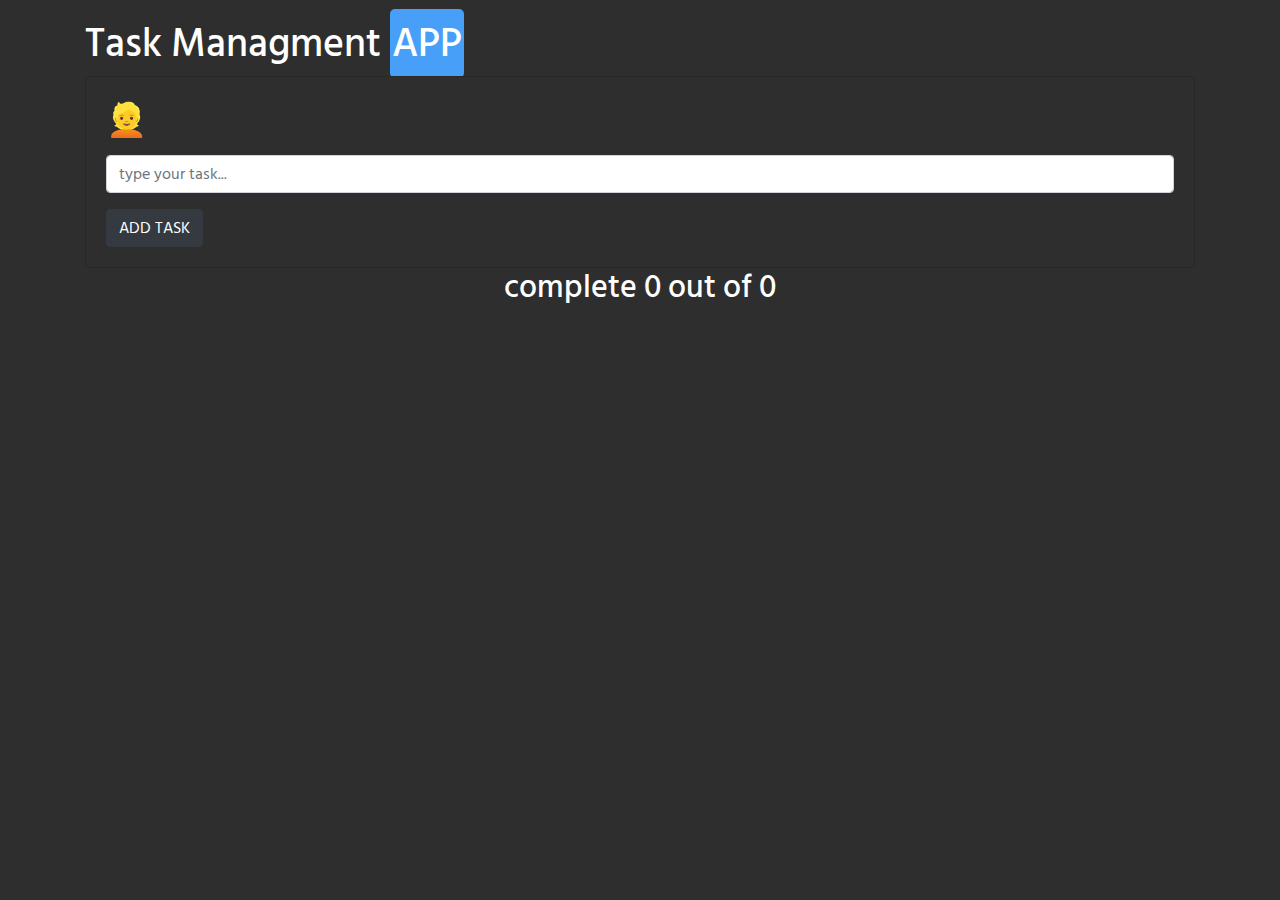
==== index.html @ 0816f148 "this is a taskManagment app made by javaScript with es6" ====
<!DOCTYPE html>
<html lang="en">
<head>
  <meta charset="UTF-8" />
  <meta name="viewport" content="width=device-width, initial-scale=1.0" />
  <meta http-equiv="X-UA-Compatible" content="ie=edge" />
  <title>TaskManagerApp</title>
  <link rel="stylesheet" href="https://stackpath.bootstrapcdn.com/bootstrap/4.3.1/css/bootstrap.min.css"
    integrity="sha384-ggOyR0iXCbMQv3Xipma34MD+dH/1fQ784/j6cY/iJTQUOhcWr7x9JvoRxT2MZw1T" crossorigin="anonymous" />
  <link rel="stylesheet" href="https://use.fontawesome.com/releases/v5.8.2/css/all.css"
    integrity="sha384-oS3vJWv+0UjzBfQzYUhtDYW+Pj2yciDJxpsK1OYPAYjqT085Qq/1cq5FLXAZQ7Ay" crossorigin="anonymous" />
<link href="styles/bundle.css" rel="stylesheet"></head>

<body>
  <div class="container">
    <h1 id="h1">
      Task Managment
      <span style="background:#489ff7; border-radius:5px; padding:2px; color:#fff;">APP</span>
    </h1>
    <div class="card" id="card">
      <div class="card-body">
        <form>
          <div class="form-group">
            <label for="titleInput"><span style="font-size:33px;">&#128113;</span></label>
            <input type="text" class="form-control task-title" id="titleInput" aria-describedby="emailHelp"
              placeholder="type your task..." />
          </div>
          <button type="button" class="btn btn-dark" id="addTask">
            ADD TASK
          </button>
        </form>
      </div>
    </div>
    <h2 class="text-center">
      complete <span class="completed-tasks">0</span> out of
      <span class="total-task">0</span>
    </h2>
    <div class="card card-body task-container">
      <!-- task item start-->
      <!--task item end-->
    </div>
    <!-- //////////////////////////////////////////////////////// -->
    <!-- link with third Party tools  -->
    <script src="https://code.jquery.com/jquery-3.3.1.slim.min.js"
      integrity="sha384-q8i/X+965DzO0rT7abK41JStQIAqVgRVzpbzo5smXKp4YfRvH+8abtTE1Pi6jizo"
      crossorigin="anonymous"></script>
    <script src="https://cdnjs.cloudflare.com/ajax/libs/popper.js/1.14.7/umd/popper.min.js"
      integrity="sha384-UO2eT0CpHqdSJQ6hJty5KVphtPhzWj9WO1clHTMGa3JDZwrnQq4sF86dIHNDz0W1"
      crossorigin="anonymous"></script>
    <script src="https://stackpath.bootstrapcdn.com/bootstrap/4.3.1/js/bootstrap.min.js"
      integrity="sha384-JjSmVgyd0p3pXB1rRibZUAYoIIy6OrQ6VrjIEaFf/nJGzIxFDsf4x0xIM+B07jRM"
      crossorigin="anonymous"></script>
    <!-- ////////////////////////////////////////////////////////////-->
    

<script type="text/javascript" src="scripts/bundle.f8b3bd6955e2be1a60bd.js"></script></body>

</html>
---- styles/bundle.css ----
@import url(https://fonts.googleapis.com/css?family=Crete+Round|Hind+Siliguri&display=swap);body{background:#2e2e2e;font-family:Crete Round,serif;font-family:Hind Siliguri,sans-serif}*{font-style:normal}.container{margin-top:20px}.completed-task{text-decoration:line-through;color:#c90e0e}#heart{cursor:pointer;color:#3199ff}#heart:hover{color:#257acf}.task-container{background:#2e2e2e;color:#fff;-webkit-box-shadow:2px 2px 29px -3px #fff;-moz-box-shadow:2px 2px 29px -3px #fff;box-shadow:2px 2px 29px -3px #fff}.task-container,.task-item{margin:0;padding:0}#card{background:#2e2e2e}textarea{resize:none;border-radius:3px}textarea.form-control{height:155px;border:none}textarea.form-control,textarea.form-control:focus{background:#2e2e2e;color:#fff}#editText{text-align:center;color:#ee1616}#cancelBtn{float:right;color:#3199ff;display:block;cursor:pointer;padding:5px 8px}#cancelBtn:hover{color:#257acf}#h1,h2{color:#fff}h2{margin-bottom:33px}#edit-task{border:none;font-size:20px;text-decoration:none;color:#3199ff;cursor:pointer}.dropdown{text-align:center}.dropdown ul li>a{display:block;text-align:center;text-decoration:none}.dropdown ul{width:20px}.task-item{padding:50px}.dropdown-menu{margin-right:85px}
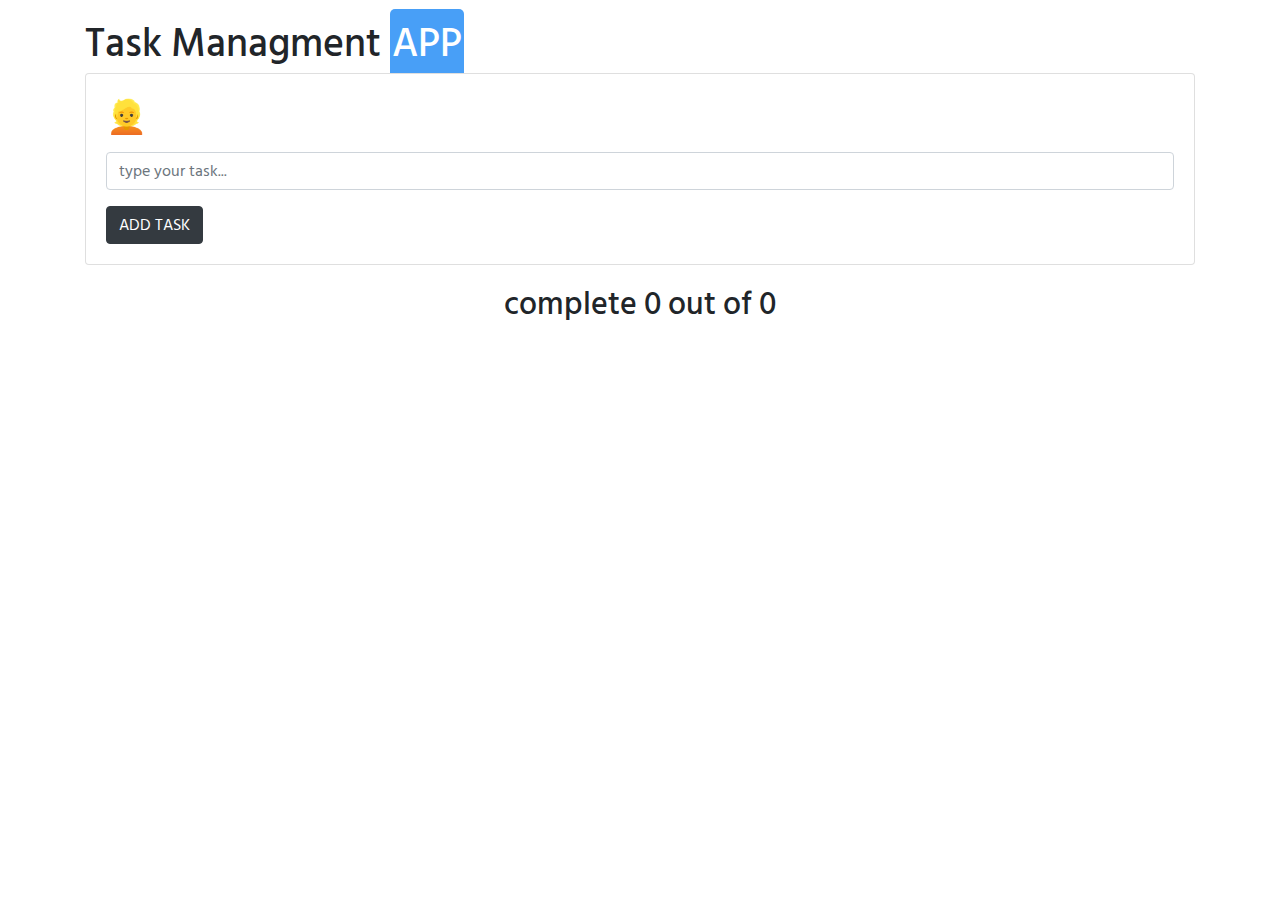
==== commit df8f8b19: "fix some bugs" ====
--- a/index.html
+++ b/index.html
@@ -52,7 +52,6 @@
       crossorigin="anonymous"></script>
     <!-- ////////////////////////////////////////////////////////////-->
     
-
-<script type="text/javascript" src="scripts/bundle.f8b3bd6955e2be1a60bd.js"></script></body>
+<script type="text/javascript" src="index.js"></script></body>
 
 </html>--- a/styles/bundle.css
+++ b/styles/bundle.css
@@ -1 +1 @@
-@import url(https://fonts.googleapis.com/css?family=Crete+Round|Hind+Siliguri&display=swap);body{background:#2e2e2e;font-family:Crete Round,serif;font-family:Hind Siliguri,sans-serif}*{font-style:normal}.container{margin-top:20px}.completed-task{text-decoration:line-through;color:#c90e0e}#heart{cursor:pointer;color:#3199ff}#heart:hover{color:#257acf}.task-container{background:#2e2e2e;color:#fff;-webkit-box-shadow:2px 2px 29px -3px #fff;-moz-box-shadow:2px 2px 29px -3px #fff;box-shadow:2px 2px 29px -3px #fff}.task-container,.task-item{margin:0;padding:0}#card{background:#2e2e2e}textarea{resize:none;border-radius:3px}textarea.form-control{height:155px;border:none}textarea.form-control,textarea.form-control:focus{background:#2e2e2e;color:#fff}#editText{text-align:center;color:#ee1616}#cancelBtn{float:right;color:#3199ff;display:block;cursor:pointer;padding:5px 8px}#cancelBtn:hover{color:#257acf}#h1,h2{color:#fff}h2{margin-bottom:33px}#edit-task{border:none;font-size:20px;text-decoration:none;color:#3199ff;cursor:pointer}.dropdown{text-align:center}.dropdown ul li>a{display:block;text-align:center;text-decoration:none}.dropdown ul{width:20px}.task-item{padding:50px}.dropdown-menu{margin-right:85px}+@import url(https://fonts.googleapis.com/css?family=Crete+Round|Hind+Siliguri&display=swap);body{font-family:Crete Round,serif;font-family:Hind Siliguri,sans-serif}*{font-style:normal}.container{margin-top:20px}.completed-task{text-decoration:line-through;color:#da1010}#heart{cursor:pointer;color:#3199ff}#heart:hover{color:#257acf}.task-container,.task-item{margin:0;padding:0}textarea{resize:none;border-radius:3px}textarea.form-control{height:155px;border:none}#editText{text-align:center;color:#3199ff}#cancelBtn{float:right;color:#3199ff;display:block;cursor:pointer;padding:5px 8px}#cancelBtn:hover{color:#257acf}h1{margin-bottom:5px}h2{margin-top:20px}#edit-task{border:none;font-size:20px;text-decoration:none;color:#3199ff;cursor:pointer}.dropdown{text-align:center}.dropdown ul li>a{display:block;text-align:center;text-decoration:none}.dropdown ul{width:20px}.task-item{padding:50px}.dropdown-menu{margin-right:85px}